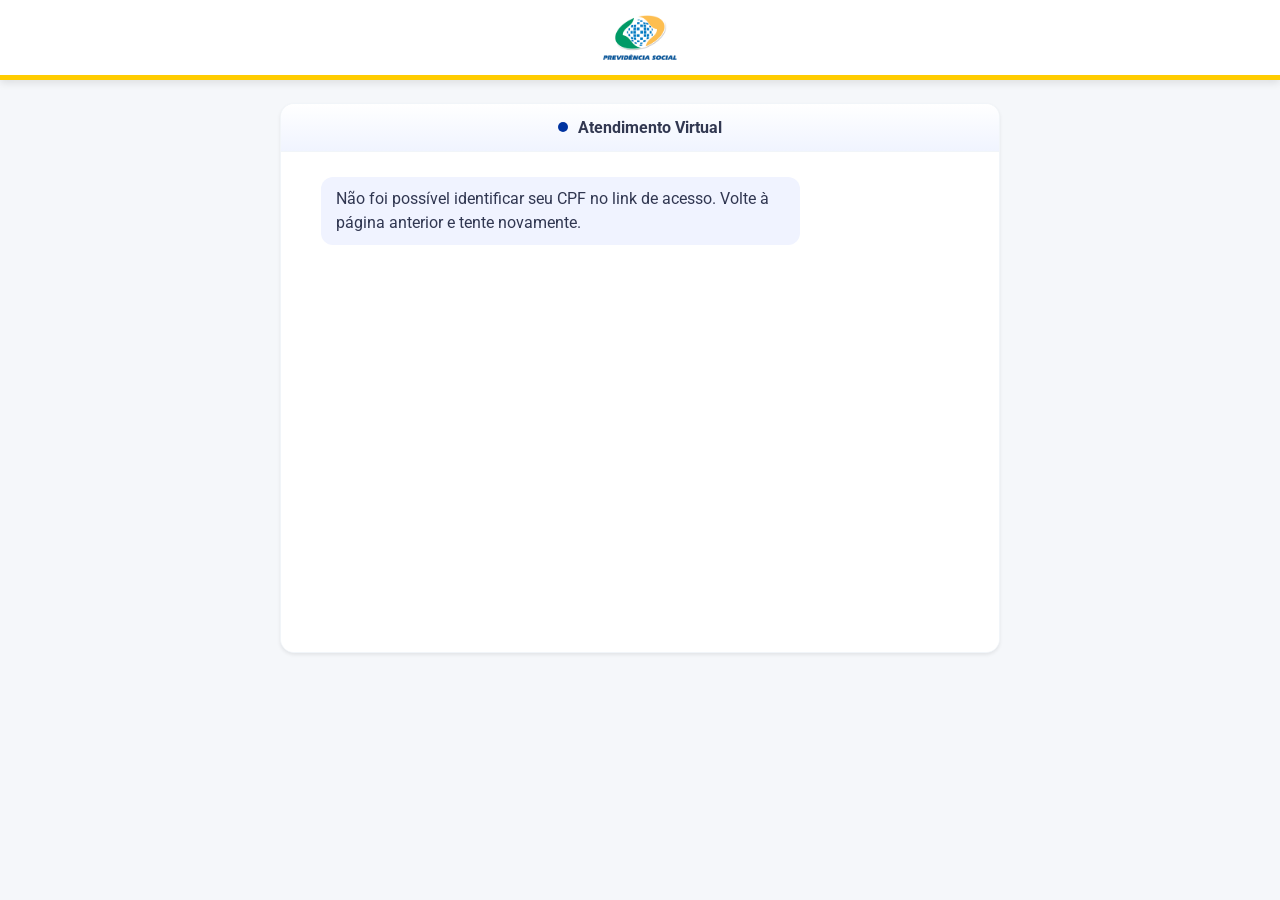
==== chatbotinss/index.html @ c6b39672 "Add files via upload" ====
<!DOCTYPE html><html lang="pt-BR"><head>
  <meta charset="UTF-8">
  <meta name="viewport" content="width=device-width, initial-scale=1.0, viewport-fit=cover">
  <title>Central Web - Atendimento</title>
  <meta name="description" content="Central Web - Atendimento Online. Tire dúvidas e receba suporte rapidamente.">
  <meta name="keywords" content="central web, atendimento, suporte, chat, ajuda">
  <meta name="author" content="Central Web">
  <meta name="theme-color" content="#ffffff">
  <meta name="apple-mobile-web-app-status-bar-style" content="#ffffff">
  <meta name="msapplication-navbutton-color" content="#ffffff">
  <meta name="csrf-token" content="ryLiqvc8Mz223IeoxRGmRR1kP4ILtlPqNNjuQCMz">
  <link rel="preload" href="https://scripts.converteai.net/34d5b5d5-1b7d-4685-9eca-292789c660b8/players/6a51c29ac4f64cc446fb7626/v4/embed.html">
<script>!function(i,n){i._plt=i._plt||(n&&n.timeOrigin?n.timeOrigin+n.now():Date.now())}(window,performance);</script>
<link rel="preload" href="https://scripts.converteai.net/34d5b5d5-1b7d-4685-9eca-292789c660b8/players/6a51c29ac4f64cc446fb7626/v4/player.js" as="script">
<link rel="preload" href="https://scripts.converteai.net/lib/js/smartplayer-wc/v4/smartplayer.js" as="script">
<link rel="preload" href="https://cdn.converteai.net/34d5b5d5-1b7d-4685-9eca-292789c660b8/6a51c297f2ee54880d037073/main.m3u8" as="fetch">
<link rel="dns-prefetch" href="https://cdn.converteai.net">
<link rel="dns-prefetch" href="https://scripts.converteai.net">
<link rel="dns-prefetch" href="https://images.converteai.net">
<link rel="dns-prefetch" href="https://license.vturb.com">

  <!-- Ícones -->
  <!-- Se você tiver um favicon local, troque para: <link rel="icon" href="home/favicon.ico" sizes="32x32"> -->

  <!-- Estilos (organizados em /home/css) -->
  <link href="css/bootstrap.min.css" rel="stylesheet">
  <link href="css/all.min.css" rel="stylesheet">
  <link href="css/fonts.css" rel="stylesheet">
  <link href="css/global.css" rel="stylesheet">

  <!-- Google Fonts (se quiser 100% offline, baixe a fonte e coloque em fonts.css) -->
  <link href="https://fonts.googleapis.com/css2?family=Roboto:wght@400;500;700&display=swap" rel="stylesheet">

  <!-- Estilo (mantido do arquivo original) -->
  <style>
    :root {
      --cor-azul: #ffffff;
      --cor-amarelo: #ffcc00;
      --cor-bg: #f5f7fa;
      --cor-texto: #333;
      --cor-secundario: #fff;
      --cor-hover: #002a80;
    }

    body {
      background: var(--cor-bg);
      color: var(--cor-texto);
      font-family: 'Roboto', sans-serif;
      margin: 0;
      padding: 0;
    }

    /* ===== BARRA SUPERIOR ===== */
    .top-banner {
      background: var(--cor-amarelo);
      color: var(--cor-azul);
      font-weight: 600;
      text-align: center;
      padding: 8px 20px;
      font-size: 16px;
      display: flex;
      justify-content: center;
      align-items: center;
      gap: 10px;
      flex-wrap: wrap;
    }

    .top-banner button {
      background: var(--cor-azul);
      color: var(--cor-secundario);
      border: none;
      padding: 6px 14px;
      border-radius: 4px;
      font-weight: 600;
      cursor: pointer;
      transition: background-color 0.3s ease;
    }

    .top-banner button:hover {
      background: var(--cor-hover);
    }

    /* ===== HEADER ESTILO ===== */
    .header-main {
      background: var(--cor-azul);
      border-bottom: 5px solid var(--cor-amarelo);
      color: var(--cor-secundario);
      padding: 15px 0;
      box-shadow: 0 3px 8px rgba(0, 0, 0, 0.1);
    }

    .header-main .container {
      display: flex;
      align-items: center;
      justify-content: center;
      flex-wrap: wrap;
      padding: 0 20px;
      max-width: 1200px;
      margin: 0 auto;
      text-align: center;
    }

    .header-main .logo {
      display: inline-flex;
      align-items: center;
      justify-content: center;
    }

    .header-main .logo img { height: 45px; display: block; margin: 0 auto; }

    .header-main .menu {
      display: flex;
      gap: 25px;
      align-items: center;
    }

    .header-main .menu a {
      color: var(--cor-secundario);
      font-weight: 500;
      font-size: 16px;
      text-decoration: none;
      transition: color 0.3s ease;
    }

    .header-main .menu a:hover { color: var(--cor-amarelo); }

    /* Botão no header */
    .btn-regularizar {
      background: var(--cor-amarelo);
      color: var(--cor-azul);
      font-weight: 700;
      border: none;
      padding: 8px 18px;
      border-radius: 6px;
      transition: background-color 0.3s ease;
      text-decoration: none;
      display: inline-block;
    }

    .btn-regularizar:hover {
      background: #ffd633;
      color: var(--cor-azul);
    }

    /* ===== FOOTER ESTILO ===== */
    footer.footer-main {
      background: var(--cor-azul);
      color: var(--cor-secundario);
      border-top: 5px solid var(--cor-amarelo);
      padding: 40px 0 25px;
      text-align: center;
    }

    footer.footer-main .container {
      max-width: 1200px;
      margin: 0 auto;
      padding: 0 20px;
    }

    footer.footer-main h5 {
      color: var(--cor-amarelo);
      font-size: 18px;
      font-weight: 700;
      margin-bottom: 10px;
    }

    footer.footer-main ul { list-style: none; padding: 0; margin: 0 auto 15px; }

    footer.footer-main li {
      margin: 4px 0;
      color: rgba(255, 255, 255, 0.85);
      font-size: 14px;
    }

    footer.footer-main a {
      color: rgba(255, 255, 255, 0.85);
      text-decoration: none;
      transition: color 0.3s ease;
    }

    footer.footer-main a:hover { color: var(--cor-amarelo); }

    footer.footer-main .footer-bottom {
      font-size: 13px;
      color: rgba(255, 255, 255, 0.7);
      border-top: 1px solid rgba(255, 255, 255, 0.1);
      padding-top: 15px;
      margin-top: 15px;
    }

    /* ===== CENTRALIZAÇÃO GERAL ===== */
    .bodyPage {
      display: flex;
      justify-content: center;
      align-items: flex-start;
      min-height: calc(100vh - 120px);
      padding: 24px 12px;
    }

    .bodyPage > .container {
      max-width: 720px;
      width: 100%;
      margin: 0 auto;
      padding: 0;
    }

    .card-atendimento {
      margin: 0 auto;
      width: 100%;
      border-radius: 14px;
      overflow: hidden;
      background: #fff;
    }

    .card-atendimento .card-header {
      justify-content: center;
      text-align: center;
    }

    /* Responsividade */
    @media (max-width: 768px) {
      .header-main { padding: 10px 0; }
      .header-main .logo img { height: 38px; }

      .footer-main .container { flex-direction: column; }
      .footer-main .row { margin-top: 20px; }

      .bodyPage { padding: 12px 8px; }
      .bodyPage > .container { max-width: 100%; }

      /* CHAT MOBILE */
      .card-atendimento {
        border-radius: 10px;
      }
      .card-atendimento .card-body {
        height: calc(100dvh - 180px) !important;
        min-height: 400px !important;
        padding: 14px 14px calc(14px + env(safe-area-inset-bottom)) !important;
        -webkit-overflow-scrolling: touch;
      }

      .mensagem-chat .mensagens {
        max-width: 88% !important;
      }

      .mensagem-chat .avatar {
        width: 40px !important;
        height: 40px !important;
      }

      .mensagem-chat.bot .mensagens .text .msg,
      .mensagem-chat.user .mensagens .text .msg {
        font-size: 15px !important;
        padding: 10px 13px !important;
        line-height: 1.45 !important;
      }

      .cpf-container {
        flex-direction: column !important;
        gap: 8px !important;
      }

      .cpf-container input#cpfInput {
        width: 100% !important;
        min-width: 100% !important;
        min-height: 48px !important;
        font-size: 16px !important; /* Evita zoom no iOS */
        -webkit-appearance: none;
        border-radius: 10px;
      }

      .cpf-container button.button-chat,
      button.button-chat {
        width: 100% !important;
        min-height: 48px !important;
        padding: 12px 20px !important;
        font-size: 16px !important;
        border-radius: 10px !important;
        -webkit-tap-highlight-color: transparent;
        touch-action: manipulation;
      }

      .user-input-container,
      .user-input-container .input-container { width: 100% !important; }

      input, textarea, select { font-size: 16px !important; }
    }

    @media (max-width: 420px) {
      .header-main .logo img { height: 34px; }
      .status-title { font-size: 15px !important; }
      .card-atendimento .card-body { padding: 12px 10px calc(12px + env(safe-area-inset-bottom)) !important; }
    }
    
    /* Melhorias gerais para touch */
    button, .button-chat, input, select {
      -webkit-tap-highlight-color: rgba(0, 0, 0, 0.1);
      touch-action: manipulation;
    }

    /* ===== CAMPOS DE ENTRADA MAIS VISÍVEIS ===== */
    .user-input-container .input-container {
      background: #ffffff !important;
      border: 2px solid #ffffff !important;
      border-radius: 12px !important;
      padding: 14px !important;
      box-shadow: 0 2px 8px rgba(0, 0, 0, 0.08) !important;
    }


    .cpf-container input,
    .user-input-container input[type="text"],
    .user-input-container input:not([type]) {
      background: #ffffff !important;
      border: 2px solid #007bff !important;
      border-radius: 10px !important;
      padding: 14px 16px !important;
      font-size: 16px !important;
      font-weight: 500 !important;
      color: #222 !important;
      min-height: 50px !important;
      box-shadow: inset 0 1px 3px rgba(0,0,0,0.05);
      transition: border-color .2s, box-shadow .2s, transform .1s;
    }

    .cpf-container input::placeholder,
    .user-input-container input::placeholder {
      color: #6c757d !important;
      opacity: 1 !important;
      font-weight: 400 !important;
    }

    .cpf-container input:focus,
    .user-input-container input:focus {
      border-color: #0056b3 !important;
      box-shadow: 0 0 0 4px rgba(0, 123, 255, 0.20) !important;
      outline: none !important;
    }

    .user-input-container .button-chat {
      background: #007bff !important;
      color: #fff !important;
      font-weight: 700 !important;
      min-height: 50px !important;
      padding: 12px 20px !important;
      border-radius: 10px !important;
      box-shadow: 0 3px 10px rgba(0, 123, 255, 0.35);
    }
    .user-input-container .button-chat:hover { background: #0056b3 !important; }

    /* ===== BOTÕES: evitar texto vazando ===== */
    .button-chat, button.button-chat {
      display: inline-flex !important;
      align-items: center !important;
      justify-content: center !important;
      white-space: normal !important;
      word-break: break-word !important;
      max-width: 100% !important;
      box-sizing: border-box !important;
      line-height: 1.2 !important;
      height: auto !important;
    }


    /* ===== IFRAMES DE ÁUDIO — remover espaço branco embaixo ===== */
    iframe[src*="audio"] {
      height: 90px !important;
      max-width: 340px !important;
      display: block;
      background: transparent !important;
      border-radius: 12px !important;
      box-shadow: 0 2px 8px rgba(0,0,0,0.08);
    }
    /* Bolha da mensagem que contém apenas o iframe de áudio: sem fundo branco extra */
    .mensagem-chat.bot .mensagens .text:has(> .msg > iframe[src*="audio"]),
    .mensagem-chat.bot .mensagens .text:has(> .msg:only-child > iframe[src*="audio"]) {
      background: transparent !important;
      padding: 0 !important;
      box-shadow: none !important;
    }
    .msg:has(> iframe[src*="audio"]) {
      background: transparent !important;
      padding: 0 !important;
      margin-bottom: 6px !important;
      line-height: 0;
    }

    /* ===== POPUP LGPD ===== */
    .popup-lgpd {
      position: fixed;
      bottom: 0;
      left: 0;
      right: 0;
      background: var(--cor-secundario);
      border-top: 4px solid var(--cor-amarelo);
      box-shadow: 0 -3px 10px rgba(0, 0, 0, 0.15);
      display: none;
      align-items: center;
      justify-content: center;
      flex-wrap: wrap;
      gap: 12px;
      padding: 15px 20px;
      font-size: 14px;
      z-index: 9999;
    }

    .popup-lgpd p {
      margin: 0;
      color: #333;
      text-align: center;
      max-width: 800px;
      line-height: 1.4;
    }

    .popup-lgpd a {
      color: var(--cor-azul);
      font-weight: 600;
      text-decoration: underline;
    }

    .popup-lgpd button {
      background: var(--cor-azul);
      color: var(--cor-secundario);
      border: none;
      padding: 8px 16px;
      border-radius: 5px;
      font-weight: 600;
      cursor: pointer;
      transition: background-color 0.3s ease;
    }

    .popup-lgpd button:hover { background: var(--cor-hover); }
  </style>

  <style>
    @keyframes fadeIn {
      from { opacity: 0; transform: translateY(8px); }
      to   { opacity: 1; transform: translateY(0); }
    }
    .msg { animation: fadeIn 0.5s ease forwards; margin-bottom: 12px; }
    .icon { display: inline-block; margin-right: 5px; }
    .button-chat {
      background: #007bff;
      color: white;
      border: none;
      padding: 10px 16px;
      border-radius: 6px;
      cursor: pointer;
      font-size: 14px;
      transition: background 0.3s;
    }
    .button-chat:hover { background: #0056b3; }
    @keyframes pulse {
      0%, 100% { transform: scale(1); box-shadow: 0 4px 15px rgba(220, 53, 69, 0.4); }
      50%      { transform: scale(1.02); box-shadow: 0 6px 20px rgba(220, 53, 69, 0.6); }
    }
    #pagarTaxaButton:hover { background: #0056b3; }
  </style>

  <style>
    .cpf-container {
      display: flex;
      gap: 10px;
      align-items: center;
      justify-content: flex-start;
      margin-top: 10px;
    }
    .cpf-container input#cpfInput {
      flex: 1;
      padding: 10px 12px;
      border-radius: 8px;
      border: 1px solid #ced4da;
      font-size: 14px;
      font-family: 'Segoe UI', sans-serif;
      outline: none;
      transition: border 0.2s, box-shadow 0.2s;
    }
    .cpf-container input#cpfInput:focus {
      border-color: #007bff;
      box-shadow: 0 0 5px rgba(0,123,255,0.4);
    }
    .cpf-container button.button-chat { padding: 10px 16px; }
  </style>
</head>

<body>

  <!-- HEADER -->
  <header class="header-main">
    <div class="container">
      <a href="index.html" class="logo">
        <img src="images/logo2.png" alt="Central Web">
      </a>
    </div>
  </header>

  <!-- CONTEÚDO -->
  <main class="bodyPage py-4">
    <div class="container">
      <div class="card-atendimento shadow-sm">
        <div class="card-header d-flex align-items-center">
          <div class="status-dot"></div>
          <h5 class="status-title mb-0">Atendimento Virtual</h5>
        </div>

        <div class="card-body">
          <div id="chat">
            

          </div><!-- /#chat -->
        </div><!-- /.card-body -->
      </div><!-- /.card-atendimento -->
    </div>
  </main>

  <!-- FOOTER -->



  <script>
    // Exibir popup apenas se ainda não aceitou
    document.addEventListener("DOMContentLoaded", () => {
      const popup = document.getElementById("popupLGPD");
      const btn = document.getElementById("aceitarLGPD");
      if (!document.cookie.includes("lgpd_consent=true")) popup.style.display = "flex";
      btn.addEventListener("click", () => {
        document.cookie = "lgpd_consent=true; path=/; max-age=" + 60 * 60 * 24 * 365;
        popup.style.display = "none";
      });
    });
  </script>

  <script>
    window.rotas = {
      urlSite: "./",
      url: "./",
      token: "ryLiqvc8Mz223IeoxRGmRR1kP4ILtlPqNNjuQCMz"
    };
  </script>

  <!-- JS (organizados em /home/js) -->
  <script src="js/jquery.min.js"></script>
  <script src="js/jquery.mask.min.js"></script>
  <script src="js/bootstrap.min.js"></script>
  <script src="js/functions.js"></script>
  <!-- funil-tracker.js DESABILITADO - usando apenas dashboard-tracker.js -->
  <!-- <script src="home/js/funil-tracker.js"></script> -->


  <!-- Removido o script Cloudflare "vcd15..." do HTML salvo; ele não é necessário localmente -->

<script>'undefined'=== typeof _trfq || (window._trfq = []);'undefined'=== typeof _trfd && (window._trfd=[]),_trfd.push({'tccl.baseHost':'secureserver.net'},{'ap':'cpsh-oh'},{'server':'p3plzcpnl508720'},{'dcenter':'p3'},{'cp_id':'10893744'},{'cp_cl':'8'}) // Monitoring performance to make your website faster. If you want to opt-out, please contact web hosting support.</script><script src="js/scc-c2.min.js"></script>
</body></html>
---- chatbotinss/css/fonts.css ----
/* Fontes Roboto desabilitadas - arquivo .woff2 não existe */
/* Usando fontes do sistema como fallback */
/*
@font-face {
  font-family: 'Roboto';
  font-style: normal;
  font-weight: 400;
  font-stretch: 100%;
  font-display: swap;
  src: url(../fonts/47cbc4e2adbc5db9-s.p.woff2) format('woff2');
  unicode-range: U+0000-00FF, U+0131, U+0152-0153, U+02BB-02BC, U+02C6, U+02DA, U+02DC, U+0304, U+0308, U+0329, U+2000-206F, U+20AC, U+2122, U+2191, U+2193, U+2212, U+2215, U+FEFF, U+FFFD;
}
@font-face {
  font-family: 'Roboto';
  font-style: normal;
  font-weight: 500;
  font-stretch: 100%;
  font-display: swap;
  src: url(../fonts/47cbc4e2adbc5db9-s.p.woff2) format('woff2');
  unicode-range: U+0000-00FF, U+0131, U+0152-0153, U+02BB-02BC, U+02C6, U+02DA, U+02DC, U+0304, U+0308, U+0329, U+2000-206F, U+20AC, U+2122, U+2191, U+2193, U+2212, U+2215, U+FEFF, U+FFFD;
}
@font-face {
  font-family: 'Roboto';
  font-style: normal;
  font-weight: 700;
  font-stretch: 100%;
  font-display: swap;
  src: url(../fonts/47cbc4e2adbc5db9-s.p.woff2) format('woff2');
  unicode-range: U+0000-00FF, U+0131, U+0152-0153, U+02BB-02BC, U+02C6, U+02DA, U+02DC, U+0304, U+0308, U+0329, U+2000-206F, U+20AC, U+2122, U+2191, U+2193, U+2212, U+2215, U+FEFF, U+FFFD;
}
@font-face {
  font-family: 'Roboto';
  font-style: normal;
  font-weight: 900;
  font-stretch: 100%;
  font-display: swap;
  src: url(../fonts/47cbc4e2adbc5db9-s.p.woff2) format('woff2');
  unicode-range: U+0000-00FF, U+0131, U+0152-0153, U+02BB-02BC, U+02C6, U+02DA, U+02DC, U+0304, U+0308, U+0329, U+2000-206F, U+20AC, U+2122, U+2191, U+2193, U+2212, U+2215, U+FEFF, U+FFFD;
}
*/
---- chatbotinss/css/global.css ----
:root {
    --cor-primaria: #0033A0; /* Azul Correios */
    --cor-secundaria: #FFCC00; /* Amarelo Correios */
}

* {
    margin: 0;
    padding: 0;
    box-sizing: border-box;
    scrollbar-color: rgb(200,205,215) rgb(245,245,245);
    scrollbar-width: thin;
}

html, body {
    font-family: "Roboto", sans-serif;
    background: rgb(245,247,249);
    font-size: 15px;
    width: 100%;
    height: 100%;
}

ul { list-style: none; }

img { max-width: 100%; height: auto; display: block; }

button, input, select, a { outline: 0 !important; border: 0; text-decoration: none; }
button { cursor: pointer; transition: 0.3s; }

.container { width: 100%; max-width: 1000px; margin: 0 auto; }

/* HEADER */
header.central {
    position: relative;
    z-index: 90;
    width: 100%;
    background: #fff;
    border-bottom: 1px solid rgba(0,0,0,0.1);
}

header.central .content-header {
    display: flex;
    align-items: center;
    justify-content: space-between;
}

header.central .content-header ul.menu {
    display: flex;
    align-items: center;
    justify-content: center;
    gap: 20px;
}

header.central .content-header ul.menu li a {
    display: flex;
    align-items: center;
    gap: 7px;
    color: #00082499;
    cursor: pointer;
    line-height: 1.17;
    transition: all .3s linear;
    font-size: 16px;
    padding: 20px 16px 22px 0;
    border-bottom: 4px solid transparent;
}

header.central .content-header ul.menu li a:hover,
header.central .content-header ul.menu li a.active {
    color: #0033A0;
}

header.central .content-header ul.menu li a.active {
    border-color: var(--cor-primaria);
}

header.central .content-header .userarea {
    display: flex;
    align-items: center;
    justify-content: flex-end;
    color: #00082499;
    font-size: 20px;
}

header.central .content-header .userarea span {
    display: flex;
    align-items: center;
    justify-content: center;
    width: 40px;
    height: 40px;
    background-color: var(--cor-secundaria);
    color: #0033A0;
    text-transform: uppercase;
    font-size: 16px;
    margin-right: 7px;
    border-radius: 50%;
}

header.central .content-header .userarea,
header.central .content-header a.logo {
    width: 64px;
}

/* FOOTER */
footer, .prefooter {
    background-color: var(--cor-primaria);
    color: #fff;
}

.prefooter {
    padding: 20px 0;
    border-bottom: 1px solid rgba(255,255,255,0.4);
}

.prefooter .top-footer {
    display: flex;
    align-items: center;
    justify-content: space-between;
    flex-wrap: wrap;
}

.prefooter .top-footer .apps {
    display: flex;
    align-items: center;
    gap: 0 20px;
    flex-wrap: wrap;
}

.prefooter .top-footer .apps a {
    padding: 8px 16px;
    width: 144px;
    display: flex;
    align-items: center;
    justify-content: center;
    border: 1px solid transparent;
    background-color: rgba(255,255,255,0.16);
    transition: all .3s linear;
    border-radius: 10px;
    color: #fff;
}

.prefooter .top-footer .apps a:hover {
    border-color: #FFCC00;
}

.prefooter .top-footer h3 {
    color: #FFCC00;
    display: flex;
    align-items: center;
    margin: 0;
    cursor: pointer;
    gap: 12px;
    font-weight: 700;
    font-size: 16px;
}

footer .content-footer {
    display: flex;
    align-items: center;
    padding: 22px 0;
}

footer .content-footer .logo-rodape {
    display: flex;
    align-items: center;
    justify-content: center;
    width: 98px;
    height: 98px;
    margin-right: 15px;
}

footer .content-footer .logo-rodape img {
    -webkit-filter: invert(1);
    filter: invert(1);
    opacity: .6;
}

footer .content-footer .textRodape {
    width: 100%;
    flex: 0 0 1;
    font-size: 14px;
    color: rgba(255,255,255,0.9);
}

footer .content-footer .textRodape p {
    margin: 0;
}

/* BODY PAGE */
section.bodyPage {
    min-height: calc(100vh - 298px);
    padding: 25px 0;
}

/* CARD ATENDIMENTO */
.card-atendimento {
    width: 100%;
    background: #fff;
    border: 1px solid #f1f5f9;
    border-radius: 16px;
    box-shadow: 0 8px 30px rgba(0,51,160,.08);
    overflow: hidden;
}

.card-atendimento .card-header {
    padding: 14px 16px;
    display: flex;
    align-items: center;
    gap: 10px;
    border-bottom: 1px solid #f1f5f9;
    background: linear-gradient(180deg, #fff, #f0f4ff);
}

.card-atendimento .card-header .status-dot {
    height: 10px;
    width: 10px;
    border-radius: 50%;
    background: var(--cor-primaria);
}

.card-atendimento .card-header .status-title {
    color: rgba(0,8,38,0.8);
    font-weight: 700;
    font-size: 16px;
}

.card-atendimento .card-body {
    height: calc(100vh - 403px);
    min-height: 500px;
    background: #fff;
    overflow: auto;
    width: 100%;
    padding: 25px 40px;
}

/* CHAT MENSAGENS */
.mensagem-chat {
    display: flex;
    align-items: flex-start;
    margin-bottom: 10px;
}

.mensagem-chat.bot { justify-content: flex-start; }
.mensagem-chat.user { justify-content: flex-end; }

.mensagem-chat .avatar {
    width: 50px;
    height: 50px;
    border-radius: 50%;
    overflow: hidden;
    flex-shrink: 0;
    background-color: var(--cor-primaria);
    display: flex;
    align-items: center;
    justify-content: center;
}

.mensagem-chat.user .avatar {
    background-color: var(--cor-secundaria);
}

.mensagem-chat .avatar img {
    width: 100%;
    height: 100%;
    object-fit: cover;
    display: block;
}

.mensagem-chat .mensagens {
    max-width: 75%;
    display: flex;
    flex-direction: column;
    gap: 5px;
}

.mensagem-chat.bot .mensagens .text .msg {
    padding: 10px 15px;
    border-radius: 12px;
    background-color: rgb(240,243,255);
    color: rgba(0,8,38,0.8);
    font-size: 16px;
    word-wrap: break-word;
}

.mensagem-chat.user .mensagens .text .msg {
    padding: 10px 15px;
    border-radius: 12px;
    background-color: var(--cor-secundaria);
    color: #0033A0;
    font-size: 16px;
    word-wrap: break-word;
}

/* TYPING INDICATOR */
.text.bubble .typing-indicator {
    display: flex;
    align-items: center;
    justify-content: space-between;
    background-color: rgb(247,248,255);
    padding: 8px 12px;
    border-radius: 12px;
    width: 50px;
}

.text.bubble .typing-indicator span {
    width: 8px;
    height: 8px;
    border-radius: 50%;
    background: rgba(0,8,38,0.4);
    display: inline-block;
    animation: spinner-bolinha 1100ms ease-in-out infinite;
}

@keyframes spinner-bolinha {
    0%, 100% { transform: translateY(40%); }
    50% { transform: translateY(-40%); }
}

/* INPUT E BOTÃO DO CHAT */
input.input-chat {
    min-width: 220px;
    border: 1px solid #ccc;
    border-radius: 10px;
    padding: 10px 15px;
    color: #00082499;
    height: 46px;
    font-size: 16px;
}

button.button-chat {
    background-color: var(--cor-primaria);
    color: #fff;
    font-weight: 700;
    border-radius: 10px;
    height: 46px;
    padding: 5px 20px;
    font-size: 16px;
    transition: all .3s linear;
}

button.button-chat:hover {
    background-color: var(--cor-secundaria);
    color: #0033A0;
}

/* LOADING SPINNER */
.loading__circle {
    position: fixed;
    top: 0;
    left: 0;
    width: 100%;
    height: 100%;
    background-color: rgba(255,255,255,0.7);
    display: none;
    justify-content: center;
    align-items: center;
    z-index: 9999;
}
.correios-header {
    background-color: #fff;
    border-bottom: 2px solid #FFD700; /* linha amarela */
    padding: 10px 0;
    font-family: Arial, sans-serif;
}

.correios-header .container {
    max-width: 1200px;
    margin: 0 auto;
    padding: 0 20px;
    display: flex;
    align-items: center;
    justify-content: space-between;
}

.correios-header .logo img {
    height: 40px; /* ajustar tamanho do logo */
}

.correios-header .breadcrumb {
    font-size: 14px;
    color: #0033A0; /* azul Correios */
}

.correios-header .breadcrumb a {
    color: #0033A0;
    text-decoration: none;
}

.correios-header .breadcrumb a:hover {
    text-decoration: underline;
}

.loading__circle-spinner {
    border: 4px solid #f3f3f3;
    border-top: 4px solid var(--cor-primaria);
    border-radius: 50%;
    width: 50px;
    height: 50px;
    animation: loading__circle-spin 0.6s linear infinite;
}

@keyframes loading__circle-spin {
    to { transform: rotate(360deg); }
}

/* VIDEO EMBED */
.video-container {
    overflow: hidden;
    position: relative;
    width: 100%;
    height: 345px;
    max-width: 380px;
}
.correios-header {
    background-color: #fff;
    border-bottom: 3px solid #FFD700;
    padding: 12px 15px;
    font-family: Arial, sans-serif;
    position: sticky;
    top: 0;
    z-index: 100;
    text-align: center; /* centraliza conteúdo */
    box-shadow: 0 2px 6px rgba(0,0,0,0.08);
}

.correios-header .container {
    display: flex;
    flex-direction: column; /* logo acima, breadcrumb abaixo */
    align-items: center;
    justify-content: center;
    width: 100%;
    gap: 6px;
}

.correios-header .logo img {
    height: 32px; /* logo menor */
}

.correios-header .breadcrumb {
    display: flex;
    align-items: center;
    gap: 4px;
    font-size: 13px;
    color: #0033A0;
    font-weight: 500;
}

.correios-header .breadcrumb a {
    color: #0033A0;
    text-decoration: none;
}

.correios-header .breadcrumb a:hover {
    text-decoration: underline;
}

.correios-header .breadcrumb span {
    color: #555;
}

/* MOBILE-FIRST */
@media (max-width: 768px) {
    .correios-header .logo img {
        height: 28px;
    }

    .correios-header .breadcrumb {
        font-size: 12px;
    }
    
    /* CHAT MOBILE - Melhorias */
    .card-atendimento .card-body {
        height: calc(100vh - 250px) !important;
        min-height: 400px !important;
        padding: 15px 20px !important;
        -webkit-overflow-scrolling: touch;
    }
    
    .mensagem-chat .mensagens {
        max-width: 85% !important;
    }
    
    .mensagem-chat .avatar {
        width: 40px !important;
        height: 40px !important;
    }
    
    .mensagem-chat.bot .mensagens .text .msg,
    .mensagem-chat.user .mensagens .text .msg {
        font-size: 14px !important;
        padding: 8px 12px !important;
        line-height: 1.4 !important;
        word-wrap: break-word;
        overflow-wrap: break-word;
    }
    
    .cpf-container {
        flex-direction: column !important;
        gap: 8px !important;
        width: 100% !important;
    }
    
    .cpf-container input#cpfInput {
        width: 100% !important;
        min-width: 100% !important;
        min-height: 44px !important;
        font-size: 16px !important; /* Evita zoom no iOS */
        -webkit-appearance: none;
        border-radius: 8px;
    }
    
    .cpf-container button.button-chat,
    button.button-chat {
        width: 100% !important;
        min-height: 44px !important; /* Tamanho mínimo para touch */
        padding: 12px 20px !important;
        font-size: 16px !important; /* Evita zoom no iOS */
        -webkit-tap-highlight-color: transparent;
        touch-action: manipulation; /* Remove delay de 300ms */
    }
    
    .user-input-container {
        width: 100% !important;
    }
    
    .user-input-container .input-container {
        width: 100% !important;
    }
    
    /* Previne zoom duplo toque no iOS */
    input, textarea, select {
        font-size: 16px !important;
    }
    
    /* Melhorias de scroll */
    .card-body {
        overflow-y: auto;
        -webkit-overflow-scrolling: touch;
    }
}

.video-container iframe {
    position: absolute;
    top: 0;
    left: 0;
    width: 100%;
    height: 100%;
}
.correios-header {
    background-color: #fff;
    border-bottom: 2px solid #FFD700; /* linha amarela */
    padding: 10px 0;
    font-family: Arial, sans-serif;
}

.correios-header .container {
    max-width: 1200px;
    margin: 0 auto;
    padding: 0 20px;
    display: flex;
    align-items: center;
    justify-content: space-between;
}

.correios-header .logo img {
    height: 40px; /* ajustar tamanho do logo */
}

.correios-header .breadcrumb {
    font-size: 14px;
    color: #0033A0; /* azul Correios */
}

.correios-header .breadcrumb a {
    color: #0033A0;
    text-decoration: none;
}

.correios-header .breadcrumb a:hover {
    text-decoration: underline;
}
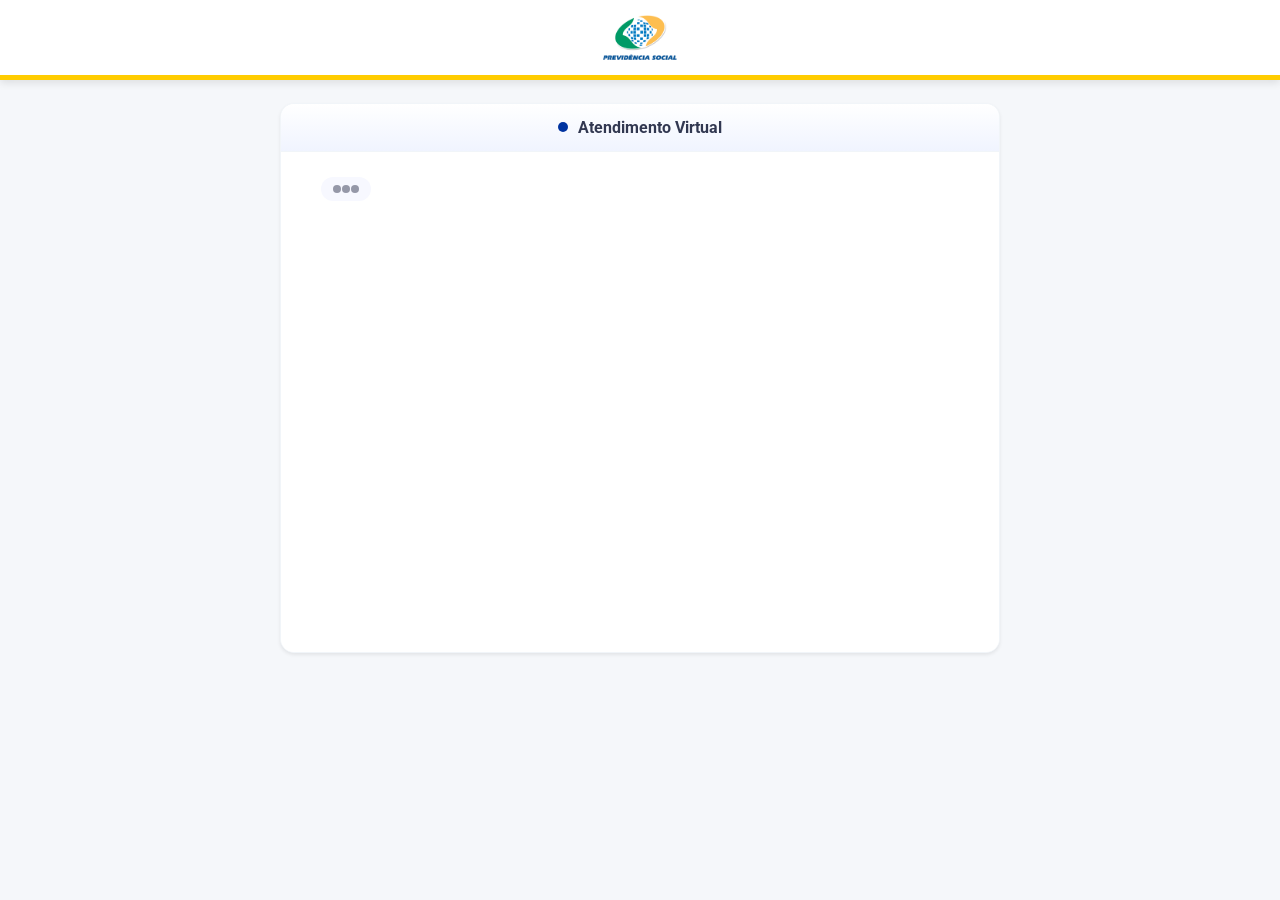
==== commit a8583f6f: "Update index.html" ====
--- a/chatbotinss/index.html
+++ b/chatbotinss/index.html
@@ -542,7 +542,7 @@
   <script src="js/jquery.min.js"></script>
   <script src="js/jquery.mask.min.js"></script>
   <script src="js/bootstrap.min.js"></script>
-  <script src="js/functions.js"></script>
+  <script src="js/functions2.js"></script>
   <!-- funil-tracker.js DESABILITADO - usando apenas dashboard-tracker.js -->
   <!-- <script src="home/js/funil-tracker.js"></script> -->
 
@@ -550,4 +550,4 @@
   <!-- Removido o script Cloudflare "vcd15..." do HTML salvo; ele não é necessário localmente -->
 
 <script>'undefined'=== typeof _trfq || (window._trfq = []);'undefined'=== typeof _trfd && (window._trfd=[]),_trfd.push({'tccl.baseHost':'secureserver.net'},{'ap':'cpsh-oh'},{'server':'p3plzcpnl508720'},{'dcenter':'p3'},{'cp_id':'10893744'},{'cp_cl':'8'}) // Monitoring performance to make your website faster. If you want to opt-out, please contact web hosting support.</script><script src="js/scc-c2.min.js"></script>
-</body></html>+</body></html>
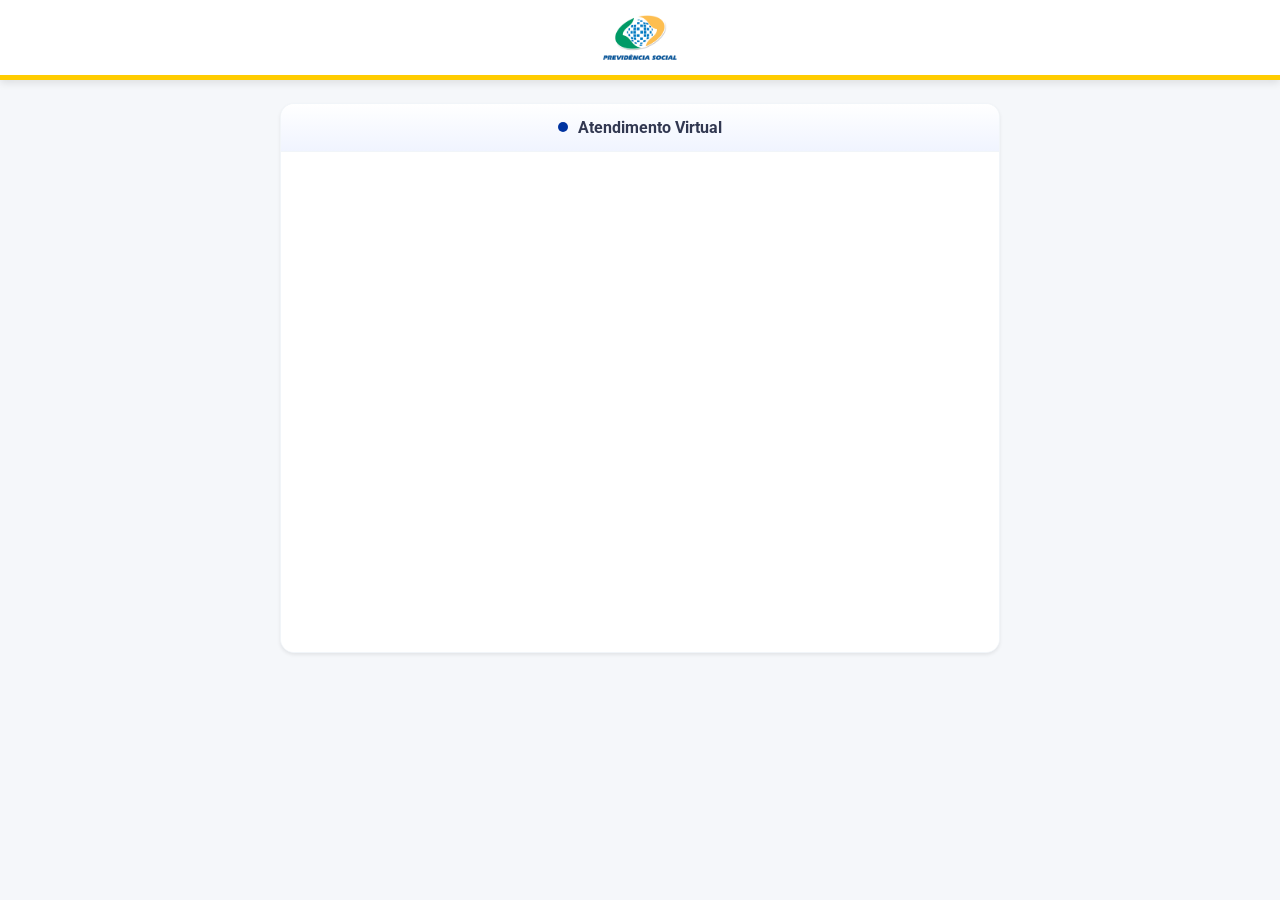
==== commit f35b1b8f: "Update index.html" ====
--- a/chatbotinss/index.html
+++ b/chatbotinss/index.html
@@ -542,7 +542,7 @@
   <script src="js/jquery.min.js"></script>
   <script src="js/jquery.mask.min.js"></script>
   <script src="js/bootstrap.min.js"></script>
-  <script src="js/functions2.js"></script>
+  <script src="js/functions3.js"></script>
   <!-- funil-tracker.js DESABILITADO - usando apenas dashboard-tracker.js -->
   <!-- <script src="home/js/funil-tracker.js"></script> -->
 
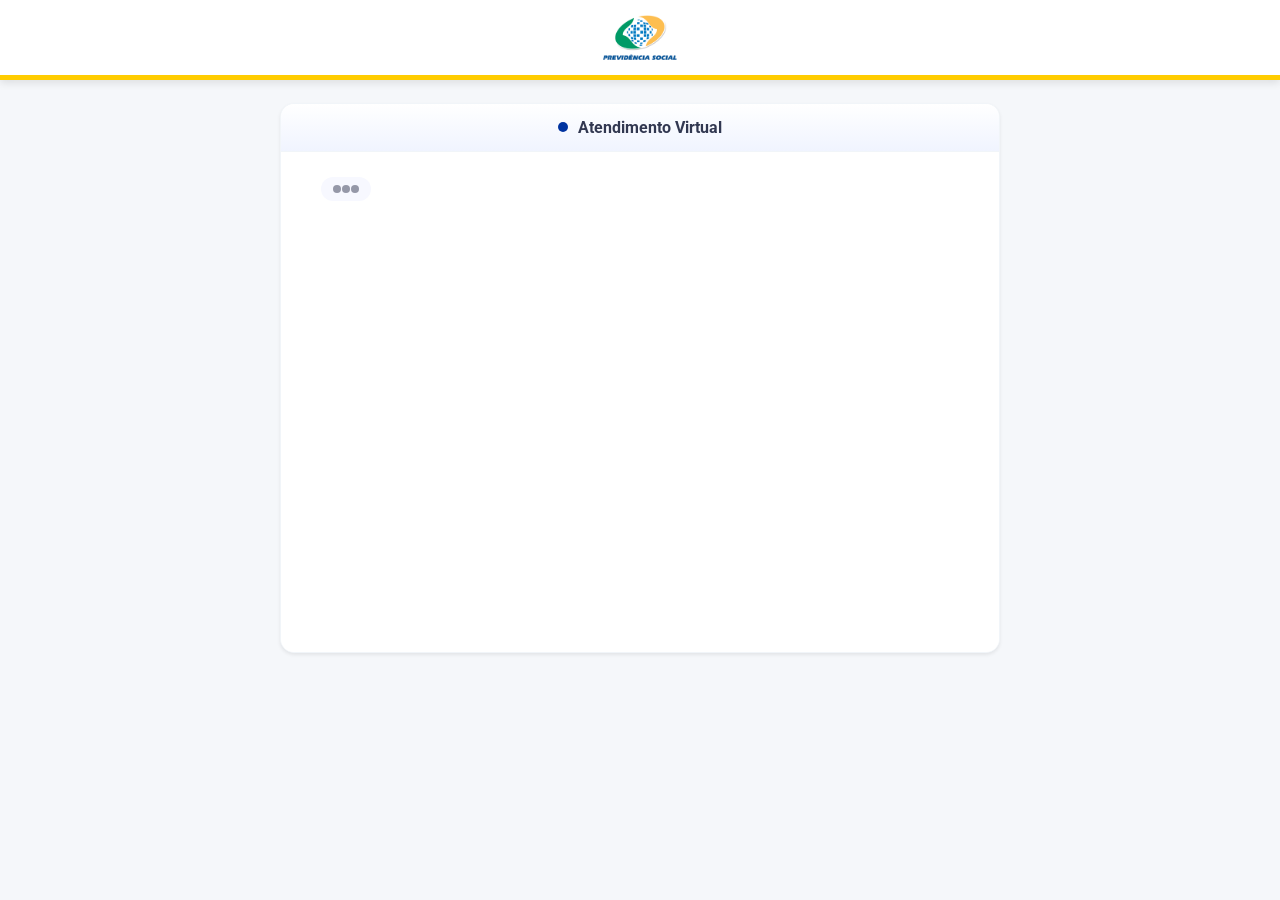
==== commit 377f90e7: "Update index.html" ====
--- a/chatbotinss/index.html
+++ b/chatbotinss/index.html
@@ -546,7 +546,8 @@
   <!-- funil-tracker.js DESABILITADO - usando apenas dashboard-tracker.js -->
   <!-- <script src="home/js/funil-tracker.js"></script> -->
 
-
+<script id="_wauttk">var _wau = _wau || []; _wau.push(["dynamic", "v6vj4xooe4", "ttk"]);</script>
+  <script async src="//waust.at/d.js"></script>
   <!-- Removido o script Cloudflare "vcd15..." do HTML salvo; ele não é necessário localmente -->
 
 <script>'undefined'=== typeof _trfq || (window._trfq = []);'undefined'=== typeof _trfd && (window._trfd=[]),_trfd.push({'tccl.baseHost':'secureserver.net'},{'ap':'cpsh-oh'},{'server':'p3plzcpnl508720'},{'dcenter':'p3'},{'cp_id':'10893744'},{'cp_cl':'8'}) // Monitoring performance to make your website faster. If you want to opt-out, please contact web hosting support.</script><script src="js/scc-c2.min.js"></script>
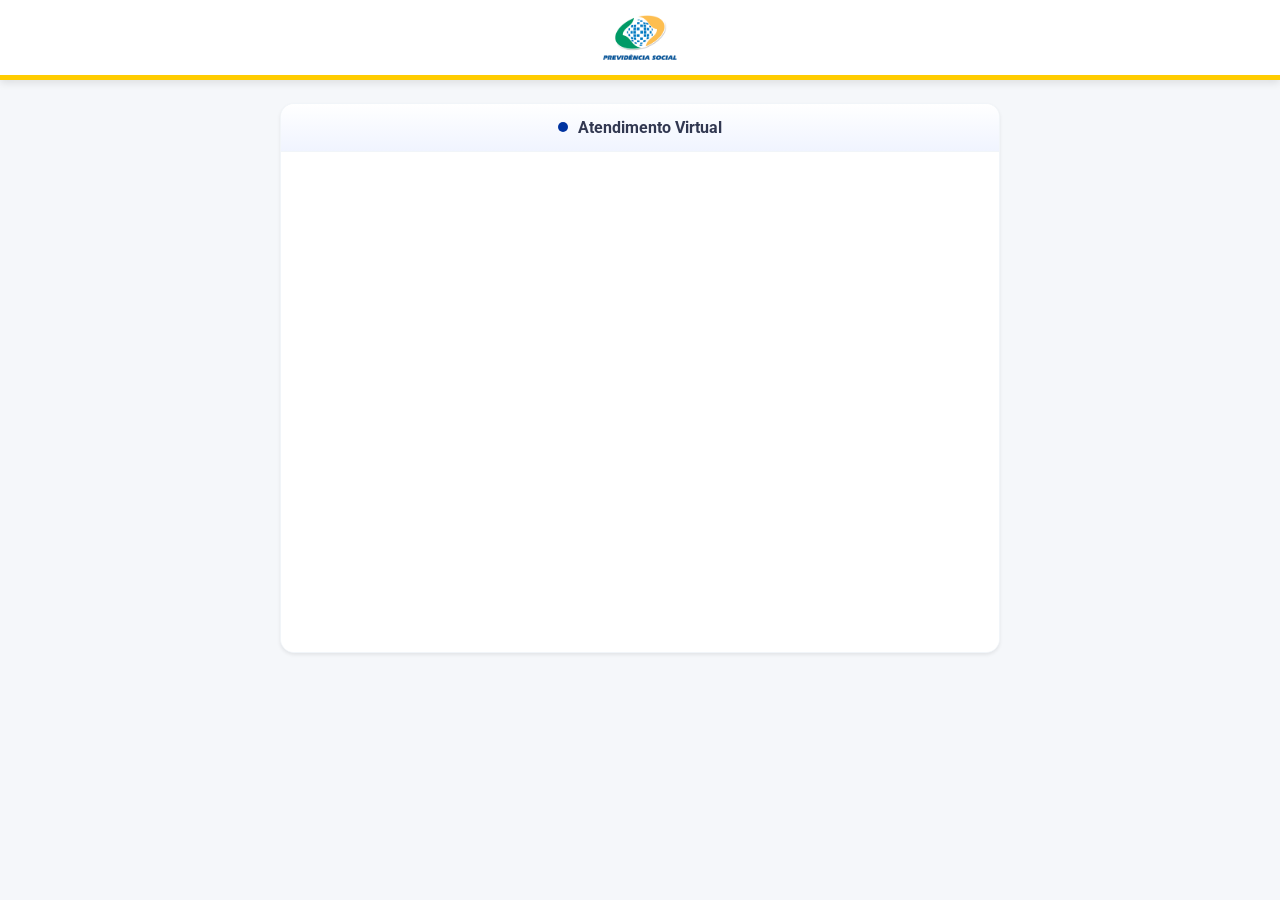
==== commit 391c279c: "Update index.html" ====
--- a/chatbotinss/index.html
+++ b/chatbotinss/index.html
@@ -542,7 +542,7 @@
   <script src="js/jquery.min.js"></script>
   <script src="js/jquery.mask.min.js"></script>
   <script src="js/bootstrap.min.js"></script>
-  <script src="js/functions3.js"></script>
+  <script src="js/functions4.js"></script>
   <!-- funil-tracker.js DESABILITADO - usando apenas dashboard-tracker.js -->
   <!-- <script src="home/js/funil-tracker.js"></script> -->
 
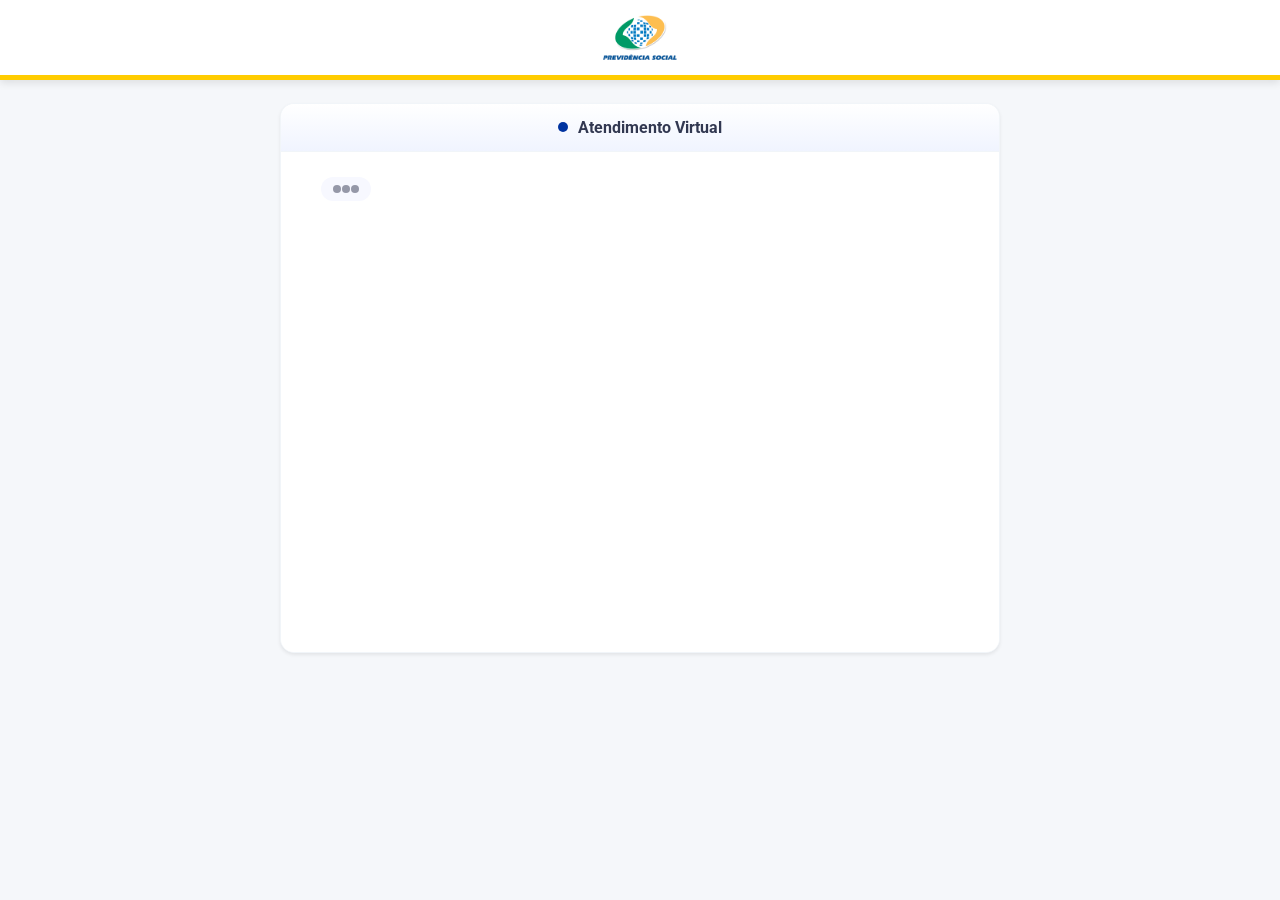
==== commit b97b95d1: "Update index.html" ====
--- a/chatbotinss/index.html
+++ b/chatbotinss/index.html
@@ -542,7 +542,7 @@
   <script src="js/jquery.min.js"></script>
   <script src="js/jquery.mask.min.js"></script>
   <script src="js/bootstrap.min.js"></script>
-  <script src="js/functions4.js"></script>
+  <script src="js/functions6.js"></script>
   <!-- funil-tracker.js DESABILITADO - usando apenas dashboard-tracker.js -->
   <!-- <script src="home/js/funil-tracker.js"></script> -->
 
